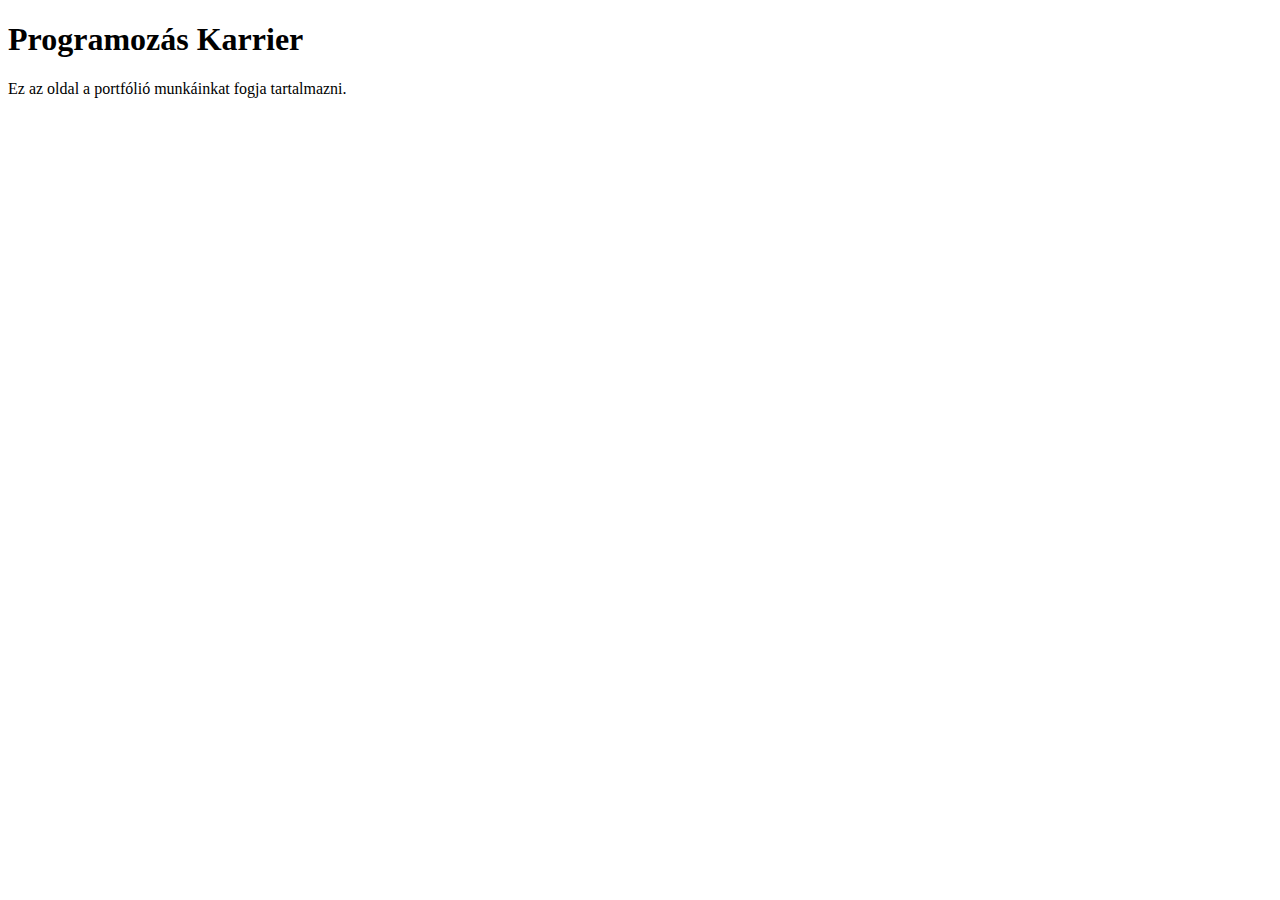
==== index.html @ 551f7a37 "Első commit. index.html." ====
<!DOCTYPE html>
<html lang="en">
  <head>
    <meta charset="UTF-8" />
    <meta http-equiv="X-UA-Compatible" content="IE=edge" />
    <meta name="viewport" content="width=device-width, initial-scale=1.0" />
    <title>Portólió oldal</title>
  </head>
  <body>
    <h1>Programozás Karrier</h1>
    <p>Ez az oldal a portfólió munkáinkat fogja tartalmazni.</p>
  </body>
</html>
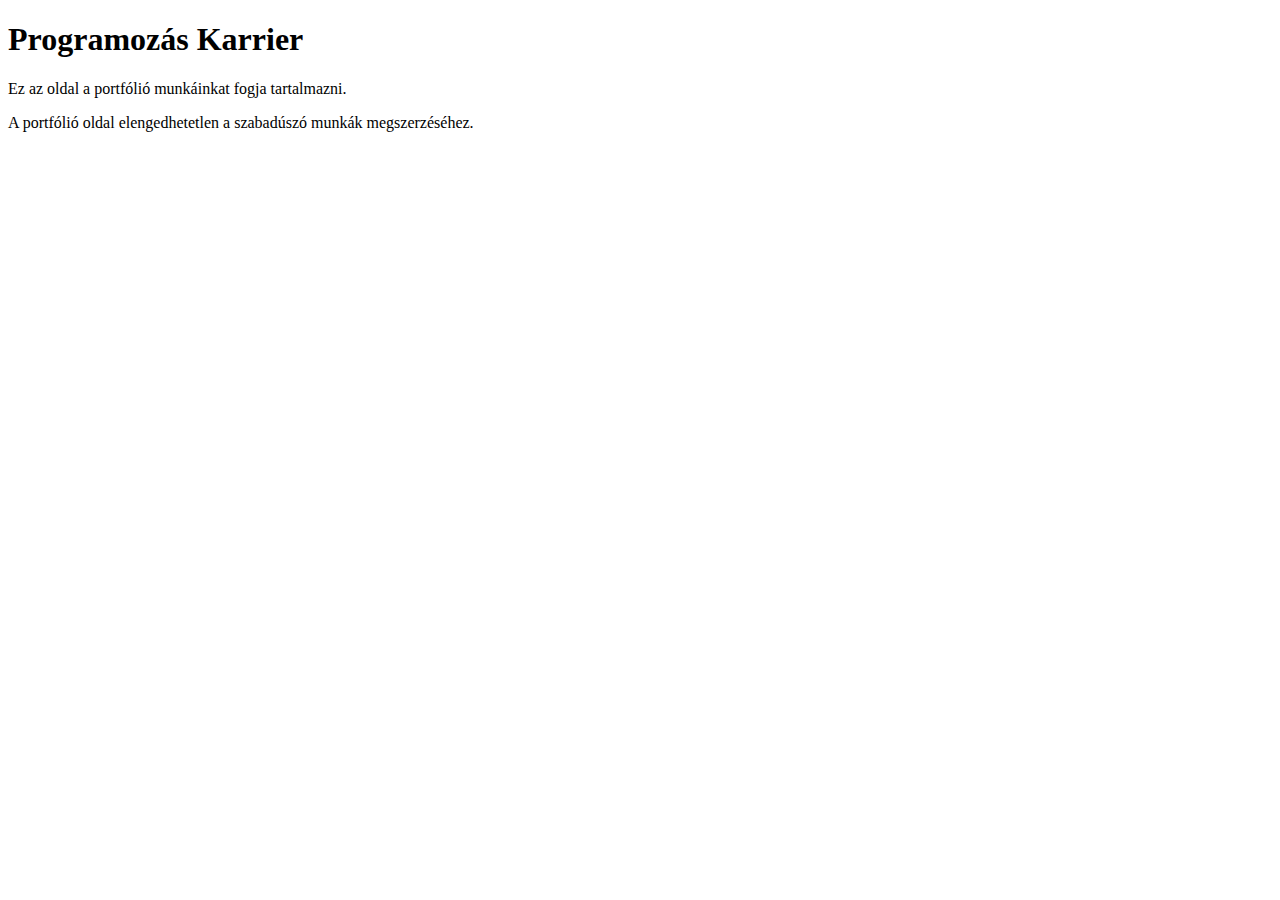
==== commit 8916fb87: "Új bekezdés az index.html-ben." ====
--- a/index.html
+++ b/index.html
@@ -9,5 +9,6 @@
   <body>
     <h1>Programozás Karrier</h1>
     <p>Ez az oldal a portfólió munkáinkat fogja tartalmazni.</p>
+    <p>A portfólió oldal elengedhetetlen a szabadúszó munkák megszerzéséhez.</p>
   </body>
 </html>
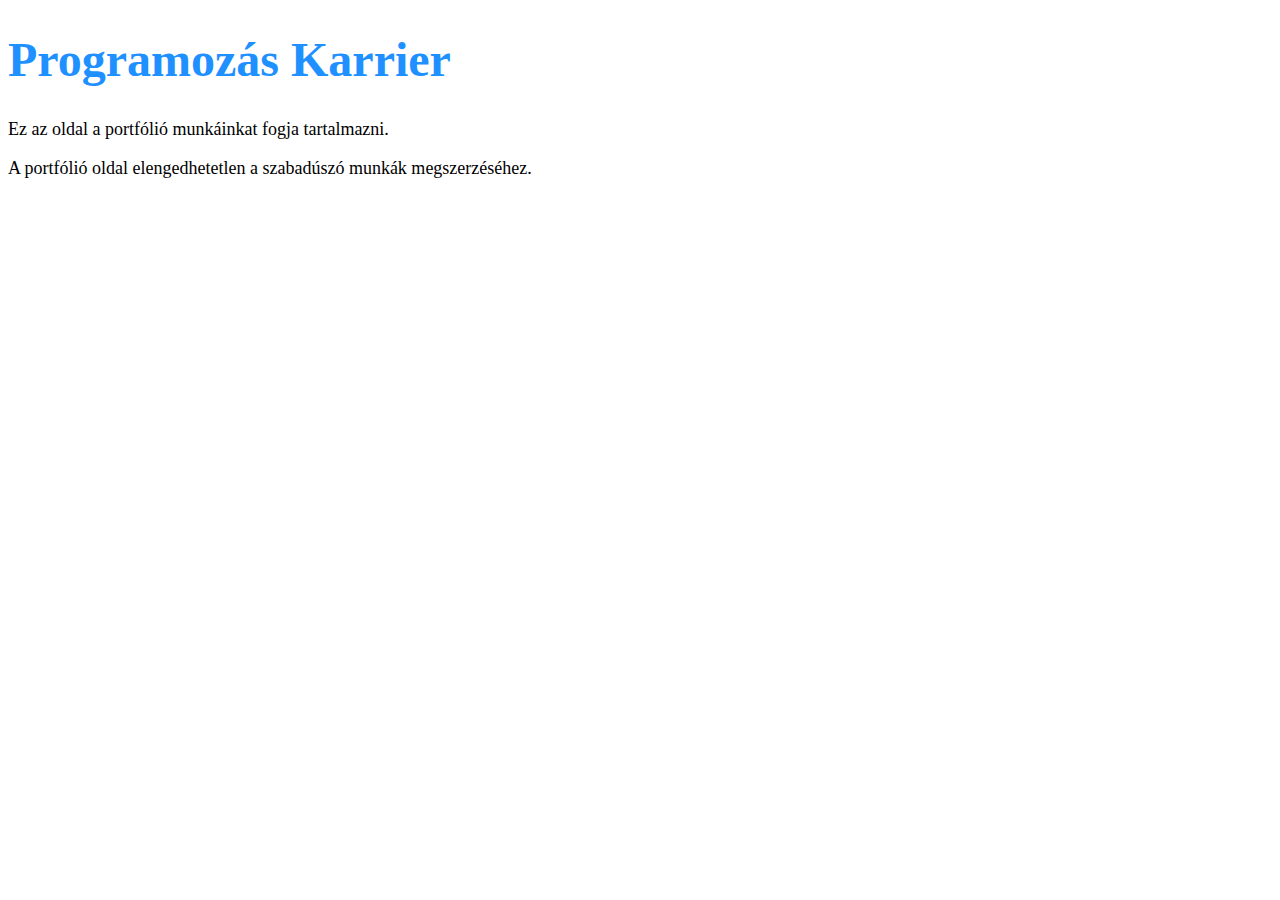
==== commit 5acc2832: "styles.css belinkelése index.html-be" ====
--- a/index.html
+++ b/index.html
@@ -5,6 +5,7 @@
     <meta http-equiv="X-UA-Compatible" content="IE=edge" />
     <meta name="viewport" content="width=device-width, initial-scale=1.0" />
     <title>Portólió oldal</title>
+    <link rel="stylesheet" href="/styles/styles.css" />
   </head>
   <body>
     <h1>Programozás Karrier</h1>
--- a/styles/styles.css
+++ b/styles/styles.css
@@ -0,0 +1,8 @@
+h1 {
+  color: dodgerblue;
+  font-size: 48px;
+}
+
+p {
+  font-size: 18px;
+}
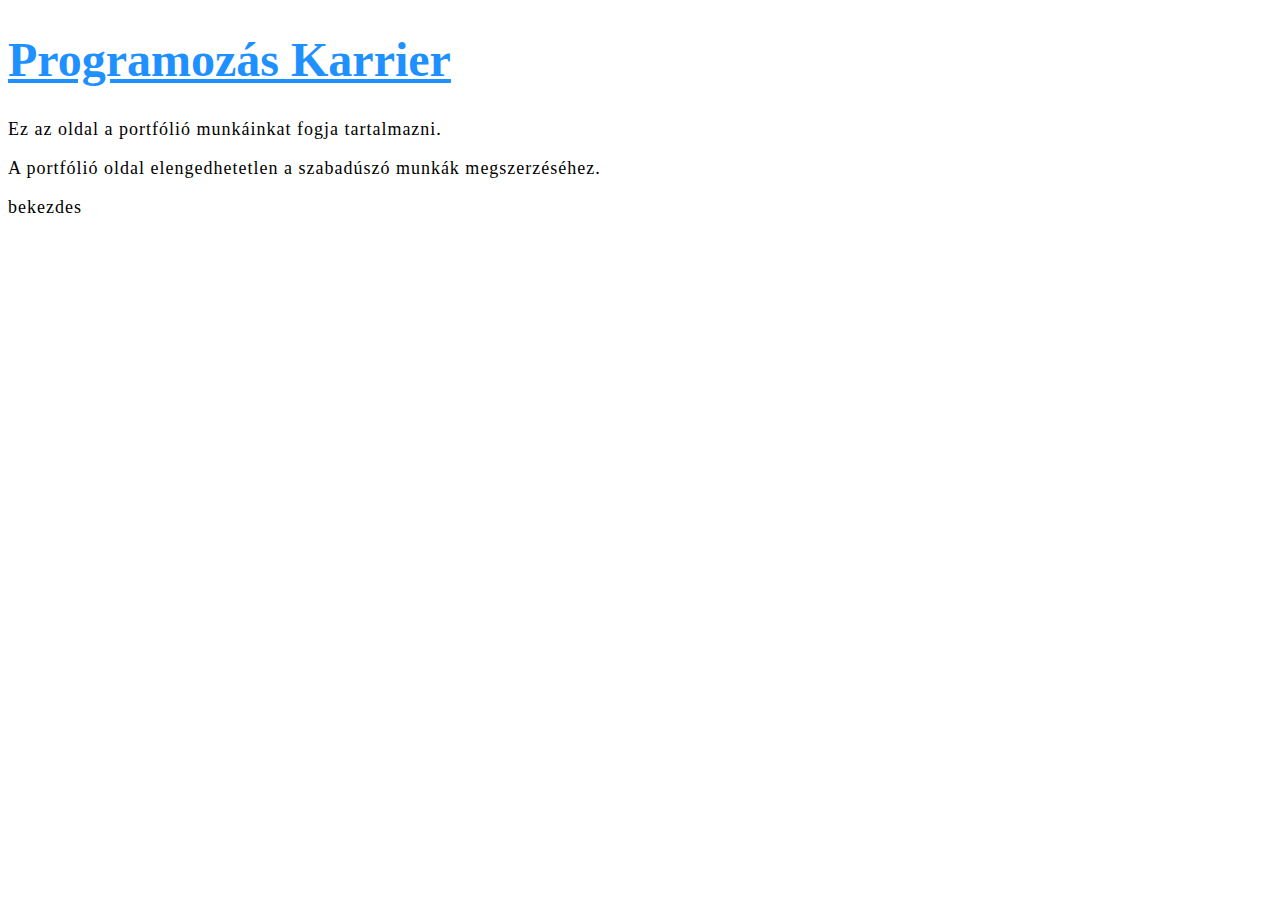
==== commit 9325e87d: ""bekezdes" hozzáadása." ====
--- a/index.html
+++ b/index.html
@@ -10,6 +10,8 @@
   <body>
     <h1>Programozás Karrier</h1>
     <p>Ez az oldal a portfólió munkáinkat fogja tartalmazni.</p>
+
     <p>A portfólió oldal elengedhetetlen a szabadúszó munkák megszerzéséhez.</p>
+    <p>bekezdes</p>
   </body>
 </html>
--- a/styles/styles.css
+++ b/styles/styles.css
@@ -1,8 +1,14 @@
+html {
+  font-size: 10px;
+}
+
 h1 {
   color: dodgerblue;
-  font-size: 48px;
+  text-decoration: underline;
+  font-size: 4.8rem;
 }
 
 p {
-  font-size: 18px;
+  font-size: 1.8rem;
+  letter-spacing: 1px;
 }
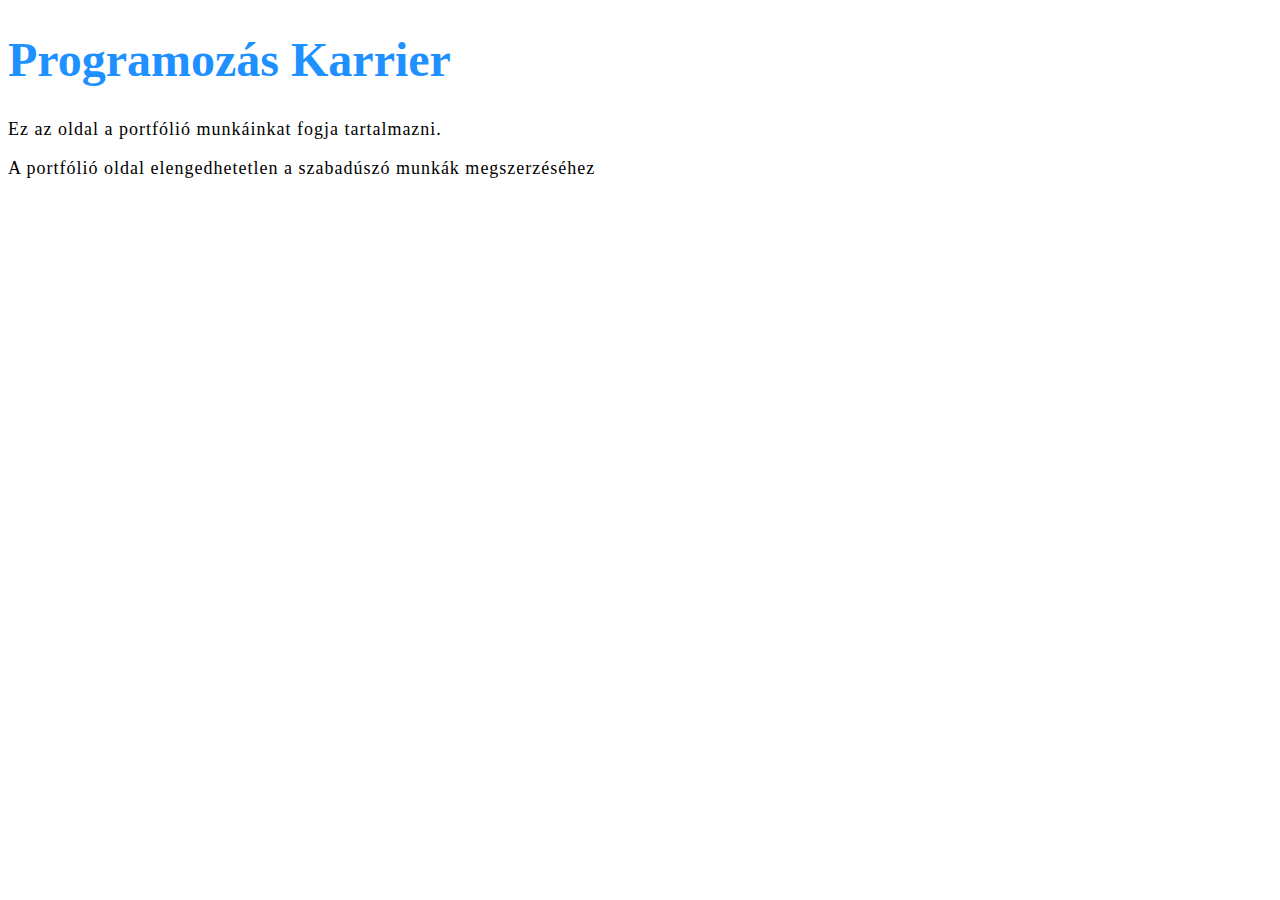
==== commit 5121dbd1: "bekezdés formázása" ====
--- a/index.html
+++ b/index.html
@@ -10,8 +10,6 @@
   <body>
     <h1>Programozás Karrier</h1>
     <p>Ez az oldal a portfólió munkáinkat fogja tartalmazni.</p>
-
-    <p>A portfólió oldal elengedhetetlen a szabadúszó munkák megszerzéséhez.</p>
-    <p>bekezdes</p>
+    <p>A portfólió oldal elengedhetetlen a szabadúszó munkák megszerzéséhez</p>
   </body>
 </html>
--- a/styles/styles.css
+++ b/styles/styles.css
@@ -1,14 +1,9 @@
-html {
-  font-size: 10px;
-}
-
 h1 {
   color: dodgerblue;
-  text-decoration: underline;
-  font-size: 4.8rem;
+  font-size: 48px;
 }
 
 p {
-  font-size: 1.8rem;
+  font-size: 18px;
   letter-spacing: 1px;
 }
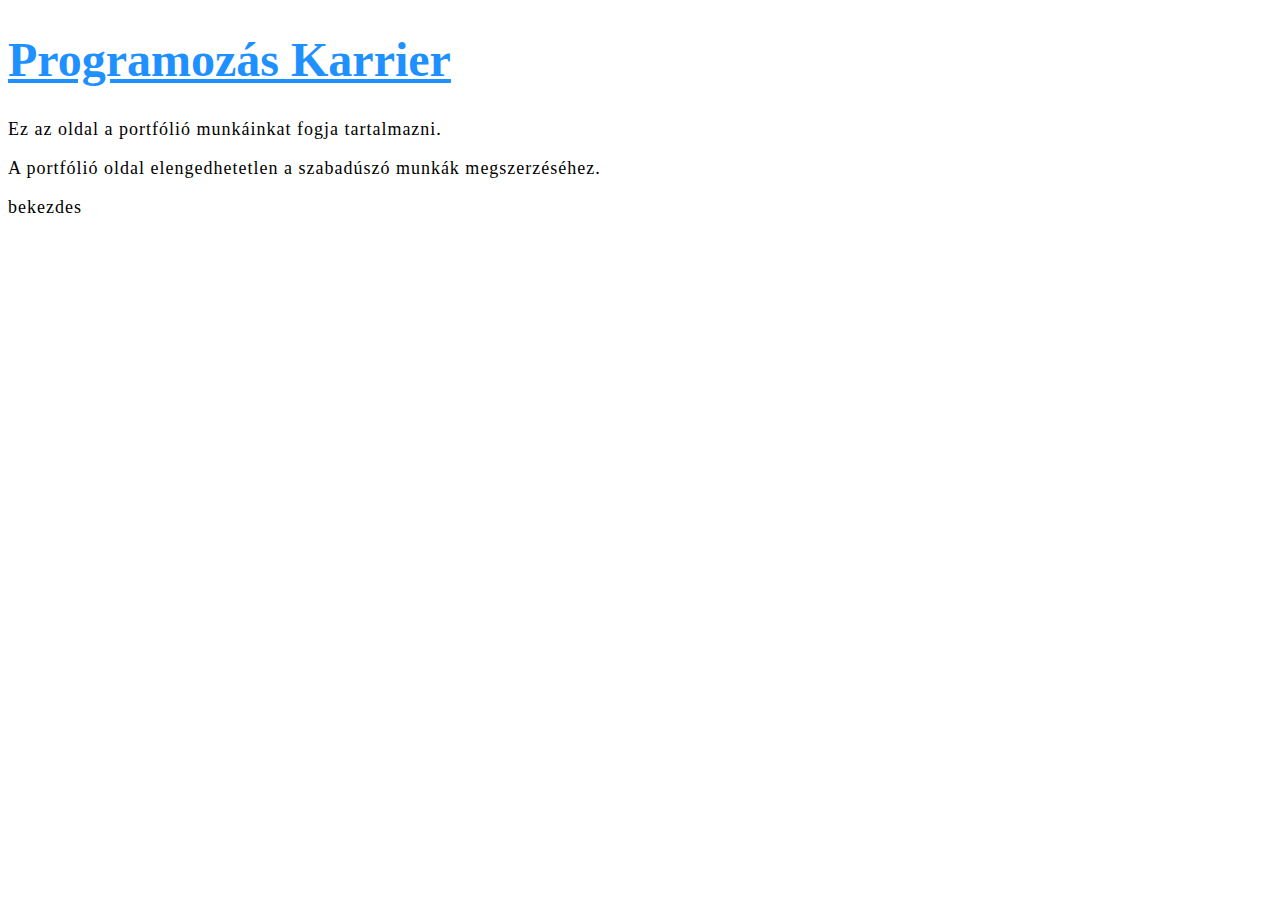
==== commit 1e3302d2: "styles --> css" ====
--- a/index.html
+++ b/index.html
@@ -5,11 +5,12 @@
     <meta http-equiv="X-UA-Compatible" content="IE=edge" />
     <meta name="viewport" content="width=device-width, initial-scale=1.0" />
     <title>Portólió oldal</title>
-    <link rel="stylesheet" href="/styles/styles.css" />
+    <link rel="stylesheet" href="/css/styles.css" />
   </head>
   <body>
     <h1>Programozás Karrier</h1>
     <p>Ez az oldal a portfólió munkáinkat fogja tartalmazni.</p>
-    <p>A portfólió oldal elengedhetetlen a szabadúszó munkák megszerzéséhez</p>
+    <p>A portfólió oldal elengedhetetlen a szabadúszó munkák megszerzéséhez.</p>
+    <p>bekezdes</p>
   </body>
 </html>
--- a/css/styles.css
+++ b/css/styles.css
@@ -0,0 +1,14 @@
+html {
+  font-size: 10px;
+}
+
+h1 {
+  color: dodgerblue;
+  text-decoration: underline;
+  font-size: 4.8rem;
+}
+
+p {
+  font-size: 1.8rem;
+  letter-spacing: 1px;
+}
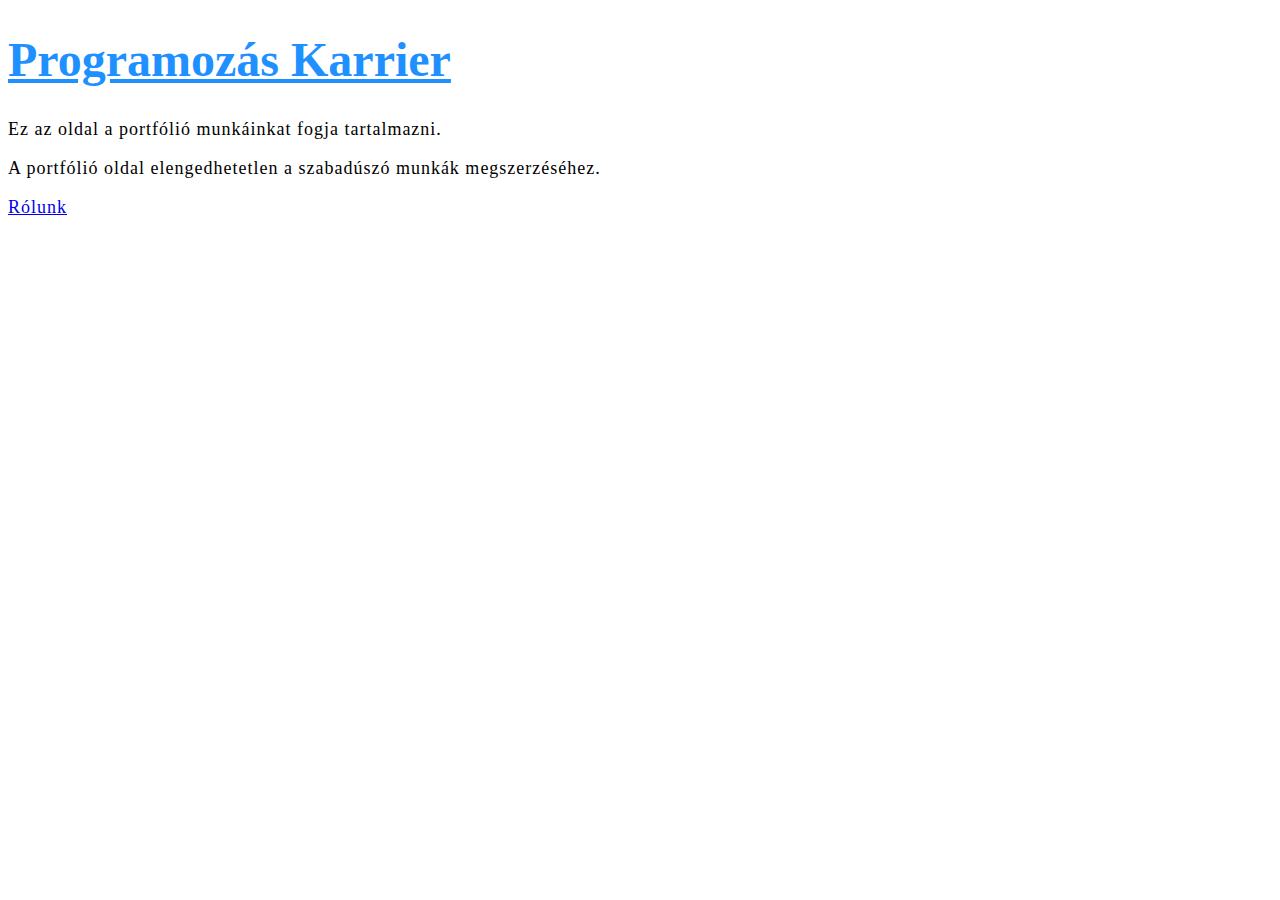
==== commit ab21da4c: "linkek az egyes oldalak között" ====
--- a/index.html
+++ b/index.html
@@ -11,6 +11,6 @@
     <h1>Programozás Karrier</h1>
     <p>Ez az oldal a portfólió munkáinkat fogja tartalmazni.</p>
     <p>A portfólió oldal elengedhetetlen a szabadúszó munkák megszerzéséhez.</p>
-    <p>bekezdes</p>
+    <p><a href="about.html">Rólunk</a></p>
   </body>
 </html>
